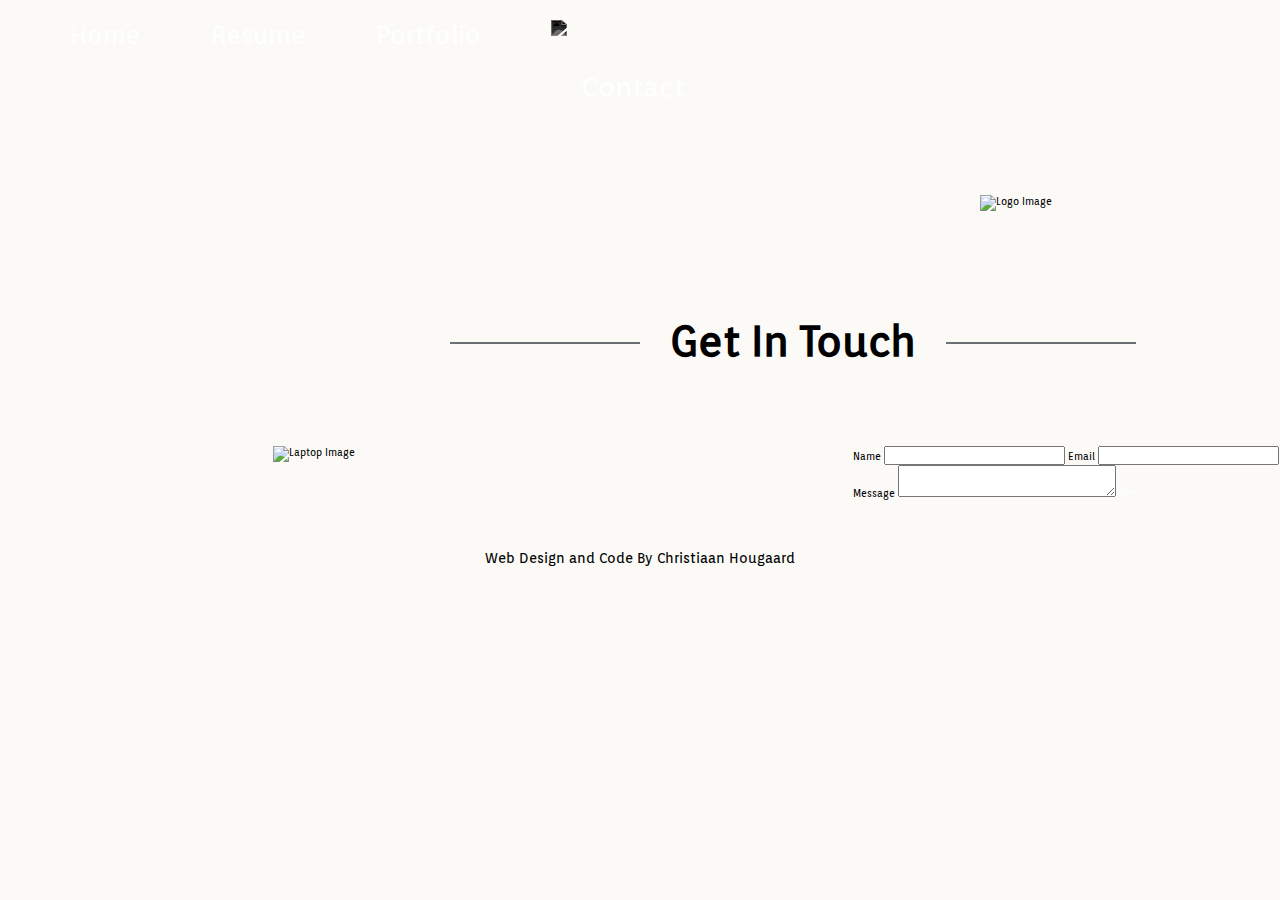
==== contact.html @ e071b968 "pages done moving on to js" ====
<!DOCTYPE html>
<html lang="en">
<head>
  <meta charset="UTF-8">
  <meta http-equiv="X-UA-Compatible" content="IE=edge">
  <meta name="viewport" content="width=device-width, initial-scale=1.0">
  <title>Home</title>
  <link rel="stylesheet" href="./css/style.css">
</head>
<body class="grid bg">
  <nav class="grid-nav">
    <ul class="nav-bar">
      <li><a href="index.html">Home</a></li>
      <li><a href="resume.html">Resume</a></li>
      <li><a href="portfolio.html">Portfolio</a></li>
      <li class='active'><img class="active-img" src="./svg/send.svg" alt="active link"><a href="contact.html">Contact</a></li>
    </ul>
  </nav>
  <section class="grid-logo">
    <img src="./svg/logo.svg" alt="Logo Image" class="logo">
  </section>
  <section class='grid-title-resume flex'>
    <div class="line"></div>
    <h1 class="lift">Get In Touch</h1>
    <div class="line"></div>
  </section>
  <section class='grid-graphic-resume'>
    <img src="./svg/code.svg" alt="Laptop Image" class="wireframe">
  </section>
  <section class="grid-journey block-left">
    <form action="#">
      <label for="name">Name</label>
      <input type="text">
      <label for="name">Email</label>
      <input type="email">
      <label for="message">Message</label>
      <!-- <input type="text"> -->
      <textarea name="message" id="" cols="25" rows="2"></textarea>
      <a href="#" class="form-btn">Send</a>
    </form>
  </section>
  <footer class="grid-footer-resume footer">
    <p>Web Design and Code By Christiaan Hougaard</p>
  </footer>
  <script src="./js/formValidation.js"></script>
</body>
</html>
---- css/style.css ----
/* Global Variables */
/*///////////////////////*/

@import url('https://fonts.googleapis.com/css2?family=Orienta&display=swap');
@import url('https://fonts.googleapis.com/css2?family=Roboto+Mono:wght@100&display=swap');

* {
  margin: 0;
  padding: 0;
  box-sizing: border-box;
}

html {
  font-size: 62.5%;
  font-family: 'Orienta', sans-serif;
}

ul {
  list-style: none;
}

a, a:visited, a:active {
  text-decoration: none;
  color: var(--white);
}

:root {
  --primary: #2C97E3;
  --grey: #6C6F73;
  --black: black;
  --white: #FFFFFF;
  --bg: #FBFAF7;
}

/* Utility Elements */
/*///////////////////////*/

.block-center {
 display: block;
}

.block-left {
  display: block;
  padding-left: 10rem;
 }

.flex {
  display: flex;
}

.line {
  width: 19rem;
  height: 0;
  border: 1px solid var(--grey);
  margin: 20px;
  display: inline-block;
}

.line-center {
  display: inline-block;
  padding: 0 25px 0 25px;
}

.lift {
  margin-top: -1.6rem;
}

/* Grid Elements */
/*///////////////////////*/

.grid {
  display: grid;
  grid-template-columns: repeat(12 ,1fr);
  gap: 1rem;
  grid-auto-rows: minmax(94px, auto);
}

.grid-nav {
  grid-column: 1 / 13;
}

.grid-logo {
  grid-column: 9 / 12;
  grid-row: 2 / 4;
  align-self: center;
  justify-self: center;
}

.grid-title {
  grid-column: 9 / 12;
  align-self: center;
}

.grid-title-resume {
  grid-column: 5 / 13;
  grid-row: 4;
  align-self: center;
  padding-bottom: 6rem;
}

.grid-journey {
  grid-column: 8 / 13;
  align-self:flex-start;
}

.grid-graphic {
  grid-column: 3 / 9;
  grid-row: 4 / 6;
}

.grid-graphic-resume {
  grid-column: 4 / 6;
  grid-row: 5 / 7;
}

.grid-footer {
  grid-column: 1 / 13;
  grid-row: 7;
}

.grid-footer-resume {
  grid-column: 1 / 13;
  grid-row: 6;
}
/* Background Elements */
/*///////////////////////*/

.bg {
  position: absolute;
  background-image: url(../svg/bg.svg);
  background-repeat: no-repeat;
  z-index: -1;
  background-color: var(--bg);
}


/* Nav Bar */
/*///////////////////////*/

.nav-bar {
  display: flex;
  color: var(--white);
  font-size: 2.5rem;
}

.nav-bar > li {
  padding-left: 7rem;
  margin-top: 2rem;
  position: relative;
}

.nav-bar > li::before {
  font-size: 2.5rem;
  content: "";
  position: absolute;
  width: 65%;
  height: .2rem;
  bottom: 0;
  left: 6.7rem;
  background-color: var(--white);
  visibility: hidden;
  transform: scaleX(0);
  transition: all 0.3s ease-in-out 0s;
}

.nav-bar > li:hover::before {
  visibility: visible;
  transform: scaleX(1);
}

.active {
  font-size: 2.8rem;
}

.active-img {
  width: 2rem;
  height: 2rem;
  filter: invert(99%) sepia(0%) saturate(0%) hue-rotate(76deg) brightness(103%) contrast(102%);
  display: inline-block;
  margin-right: 1rem;
}

/* Buttons */
/*///////////////////////*/

.btn {
  display: inline-block;
  color: var(--white);
  text-align: center;
  font-size: 2rem;
  padding: 1.3rem;
  margin: 1.3rem 1.3rem 1.3rem 6rem;
  background-color: var(--primary);
  border-radius: 20px;
  width: 35rem;
}

/* Main Content */
/*///////////////////////*/

h2 {
  font-size: 3.5rem;
  text-align: center;
  padding: 1rem;
}

.block-left > h2 {
  font-size: 2.4rem;
  text-align: left;
  padding: 1rem;
}
h1 {
  font-size: 4.2rem;
  text-align: center;
  padding: 1rem;
}

h3 {
  font-size: 2.8rem;
  padding: 1rem;
  font-weight: 300;
}

section > p {
  font-size: 2rem;
  text-align: center;
  padding: 1rem;
  color: var(--grey);
  margin: .8rem;
}

.logo {
  justify-content: center;
  padding-bottom: 2rem;
}

.laptop {
  margin-top: 7rem;
}

.wireframe {
  height: 38.9rem;
  width: 56.3rem;
  margin-left: -5rem;
}
/* Contact From */
/*///////////////////////*/

.roboto {
  font-family: 'Roboto Mono', monospace;
}

/* Footer */
/*///////////////////////*/

.footer {
  text-align: center;
  font-size: 1.4rem;
  color: var(--black);
}
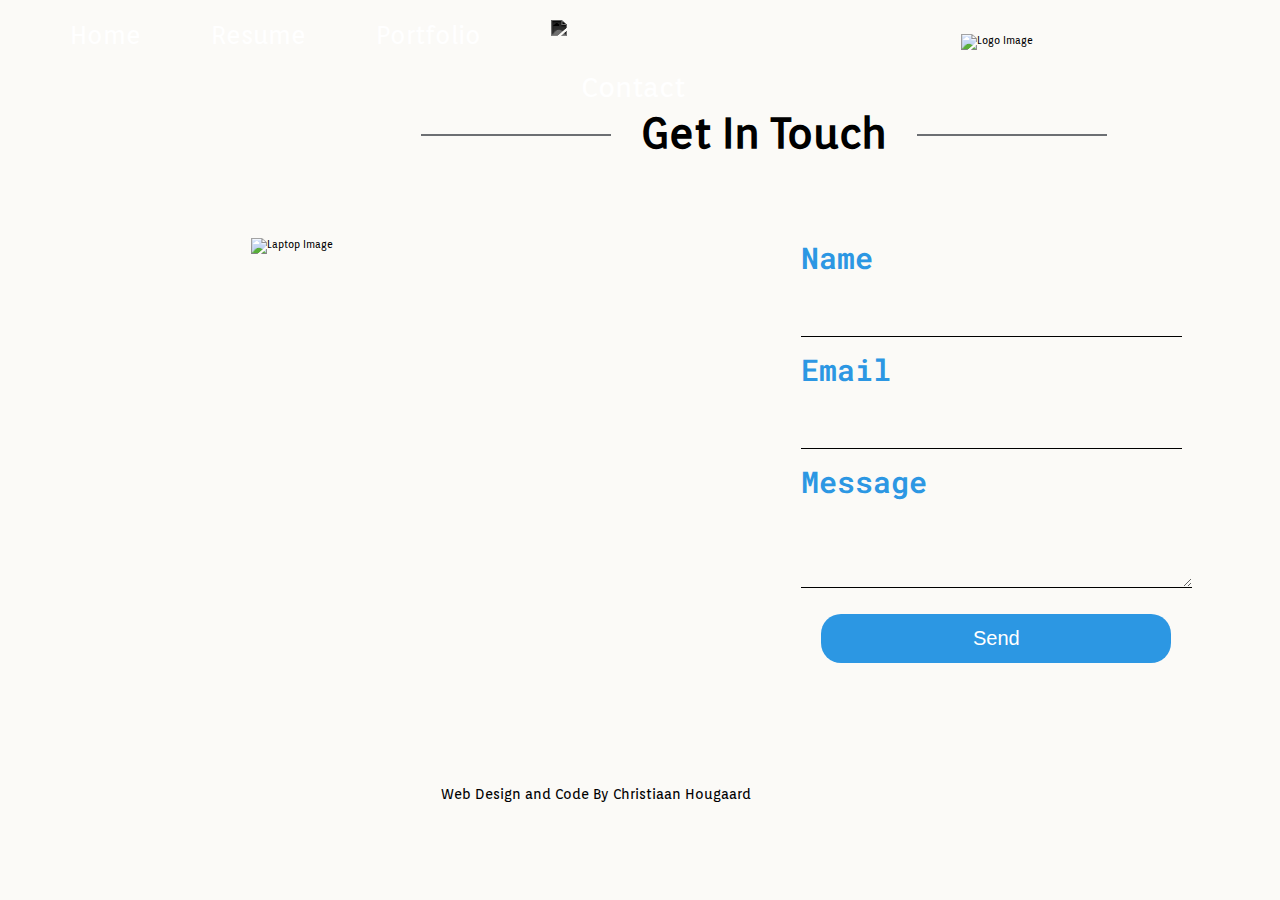
==== commit 1f94129e: "form validation done" ====
--- a/contact.html
+++ b/contact.html
@@ -28,15 +28,14 @@
     <img src="./svg/code.svg" alt="Laptop Image" class="wireframe">
   </section>
   <section class="grid-journey block-left">
-    <form action="#">
-      <label for="name">Name</label>
-      <input type="text">
-      <label for="name">Email</label>
-      <input type="email">
-      <label for="message">Message</label>
-      <!-- <input type="text"> -->
-      <textarea name="message" id="" cols="25" rows="2"></textarea>
-      <a href="#" class="form-btn">Send</a>
+    <form action="#" name="contactForm" onsubmit="return(validate());">
+      <label for="name">Name</label><span class="error-message" id='nMessage'></span>
+      <input type="text" id='name'>
+      <label for="name">Email</label><span class="error-message" id='eMessage'></span>
+      <input type="text" id='email'>
+      <label for="message">Message</label><span class="error-message" id='mMessage'></span>
+      <textarea name="message" id="message" cols="25" rows="2"></textarea>
+      <button type="submit" value="Send" class="form-btn">Send</button>
     </form>
   </section>
   <footer class="grid-footer-resume footer">
--- a/css/style.css
+++ b/css/style.css
@@ -30,6 +30,7 @@
   --black: black;
   --white: #FFFFFF;
   --bg: #FBFAF7;
+  --red: #CF3434;
 }
 
 /* Utility Elements */
@@ -65,6 +66,11 @@
   margin-top: -1.6rem;
 }
 
+.error-message {
+  font-size: 1.8rem;
+  color: var(--red);
+}
+
 /* Grid Elements */
 /*///////////////////////*/
 
@@ -76,51 +82,59 @@
 }
 
 .grid-nav {
-  grid-column: 1 / 13;
+  grid-column: 1 / 9;
 }
 
 .grid-logo {
-  grid-column: 9 / 12;
-  grid-row: 2 / 4;
+  grid-column: 9 / 13;
+  grid-row: 1 / 2;
   align-self: center;
   justify-self: center;
 }
 
 .grid-title {
   grid-column: 9 / 12;
+  grid-row: 4;
   align-self: center;
 }
 
 .grid-title-resume {
   grid-column: 5 / 13;
-  grid-row: 4;
+  grid-row: 2;
   align-self: center;
   padding-bottom: 6rem;
 }
 
 .grid-journey {
   grid-column: 8 / 13;
+  grid-row: 3;
   align-self:flex-start;
 }
 
+.grid-home {
+  grid-column: 9 / 12;
+  grid-row: 3;
+  align-self:flex-start;
+}
+
 .grid-graphic {
-  grid-column: 3 / 9;
-  grid-row: 4 / 6;
+  grid-column: 4 / 6;
+  grid-row: 3;
 }
 
 .grid-graphic-resume {
   grid-column: 4 / 6;
-  grid-row: 5 / 7;
+  grid-row: 3;
 }
 
 .grid-footer {
   grid-column: 1 / 13;
-  grid-row: 7;
+  grid-row: 4;
 }
 
 .grid-footer-resume {
   grid-column: 1 / 13;
-  grid-row: 6;
+  grid-row: 4;
 }
 /* Background Elements */
 /*///////////////////////*/
@@ -195,6 +209,19 @@
   width: 35rem;
 }
 
+.form-btn, .form-btn:focus, .form-btn:focus-visible{
+  display: inline-block;
+  color: var(--white);
+  text-align: center;
+  font-size: 2rem;
+  padding: 1.3rem;
+  margin: 1.3rem 1.3rem 1.3rem 2rem;
+  background-color: var(--primary);
+  border-radius: 20px;
+  width: 35rem;
+  border-style: none;
+}
+
 /* Main Content */
 /*///////////////////////*/
 
@@ -236,6 +263,7 @@
 
 .laptop {
   margin-top: 7rem;
+  margin-left: -12rem;
 }
 
 .wireframe {
@@ -246,8 +274,66 @@
 /* Contact From */
 /*///////////////////////*/
 
-.roboto {
+form {
   font-family: 'Roboto Mono', monospace;
+  font-size: 3rem;
+  color: var(--primary);
+  font-weight: 600;
+}
+
+form > label {
+  display: block;
+}
+
+form > input {
+  display: block;
+  outline: none;
+  border: 0;
+  border-bottom: .01rem solid var(--black);
+  background-color: var(--bg);
+  font-family:inherit;
+  font-size: inherit;
+  margin: 1.3rem 0 1.3rem;
+  margin-top: 2rem;
+  font-weight: 600;
+}
+form > input:focus {
+  display: block;
+  outline: none;
+  border: 0;
+  border-bottom: .01rem solid var(--black);
+  background-color: var(--bg);
+  font-family:inherit;
+  font-size: inherit;
+  font-weight: 600;
+  margin-top: 2rem;
+}
+
+form > textarea {
+  display: block;
+  outline: none;
+  border: 0;
+  border-bottom: .01rem solid var(--black);
+  background-color: var(--bg);
+  font-family:inherit;
+  font-size: 2.5rem;
+  margin: 1.3rem 0 1.3rem;
+  margin-top: 2rem;
+  font-weight: 600;
+  text-decoration: solid underline var(--black) .02rem;
+
+}
+form > textarea:focus {
+  display: block;
+  outline: none;
+  border: 0;
+  border-bottom: .01rem solid var(--black);
+  background-color: var(--bg);
+  font-family:inherit;
+  font-size: 2.5rem;
+  font-weight: 600;
+  margin-top: 2rem;
+  text-decoration: solid underline var(--black) .02rem;
 }
 
 /* Footer */
@@ -257,4 +343,5 @@
   text-align: center;
   font-size: 1.4rem;
   color: var(--black);
+  margin-top: 10rem;
 }